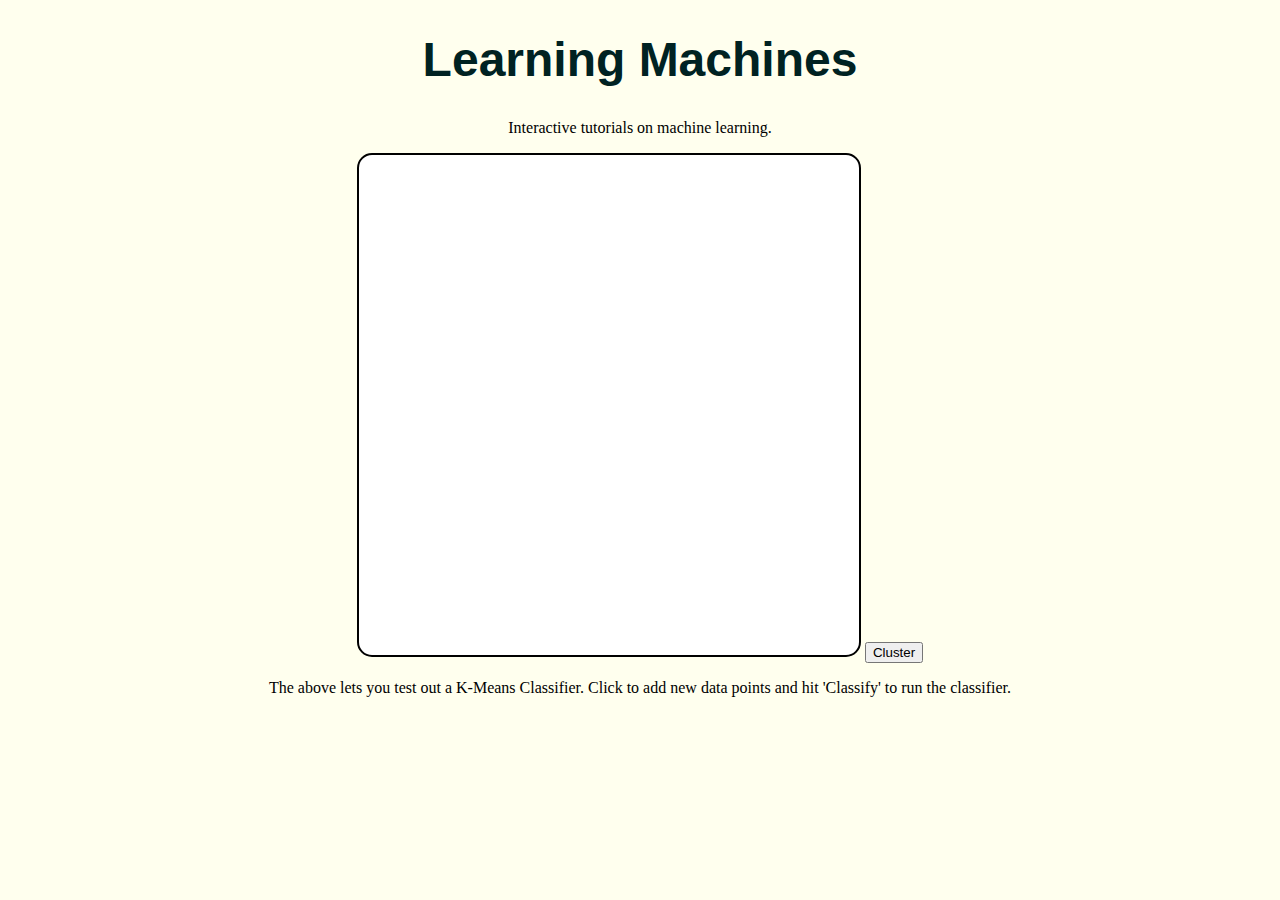
==== static/index.html @ cc194915 "A buggy proof of concept!" ====
<!DOCTYPE html>

<html>
<head>
  <title>Learning Machines - Interactive tutorials to learn machine learning</title>
  <meta http-equiv="content-type" content="text/html; charset=UTF-8">
  <link rel="stylesheet" type="text/css" href="css/main.css">
</head>

<body>
    <h1>Learning Machines</h1>

    <p>Interactive tutorials on machine learning.</p>
    
    <svg class="plot"></svg>

    <button type="button" onclick="clusterData()">Cluster</button>

    <p>
        The above lets you test out a K-Means Classifier. Click to
        add new data points and hit 'Classify' to run the classifier.
    </p>
</body>

<script src="https://d3js.org/d3.v4.min.js"></script>
<script src="https://ajax.googleapis.com/ajax/libs/jquery/3.1.0/jquery.min.js"></script>

<script>
    function drawCircle(x, y, size) {
        var plot = d3.select('svg');
        plot.append("circle")
            .attr('class', 'click-circle')
            .attr('cx', x)
            .attr('cy', y)
            .attr('r', size);
    }

    function colourClusters(clusters) {
        var plot = d3.select('svg');
        var i = 0;
        plot.selectAll("circle").selectAll(function() {
            d3.select(this).attr('class',
                clusters[i] == 0 ? 'red-circle' : 'blue-circle');
            i += 1;
        });
    }

    function getCoords() {
        var plot = d3.select('svg');
        let coords = [];
        plot.selectAll("circle").selectAll(function() {
            coords.push([
                parseFloat(d3.select(this).attr('cx')),
                parseFloat(d3.select(this).attr('cy'))
            ]);
        });

        return coords;
    }

    function clusterData() {
        var coords = getCoords();
        var body = JSON.stringify({ data: coords });

        d3.request('/models/kmeans')
            .post(body, (err, resp) => {
                var json_resp = JSON.parse(resp['responseText']);
                console.log(json_resp);
                colourClusters(json_resp);
            });

    }

    (function() {
        var plot = d3.select('svg');
        
        plot.on('click', function() {
            var coords = d3.mouse(this);
            drawCircle(coords[0], coords[1], 5);
        });
        
    })();
</script>
---- static/css/main.css ----
body {
    background-color: #ffffee;
    width: 80%;
    text-align: center;
    margin: 0 auto;
}

h1 {
    font-size: 3em;
    font-family:'Helvetica', 'Arial', 'Sans-Serif';
    color: #022;
}

h2, h3, h4, h5, h6 {
    font-family:'Helvetica', 'Arial', 'Sans-Serif';
    color: #404040;
}

.plot {
    background-color: #fff;
    width: 500px;
    height: 500px;
    border: 2px solid black;
    border-radius: 15px;
}

.click-circle {
    fill: black;
}

.red-circle {
    fill: red;
}

.blue-circle {
    fill: blue;
}
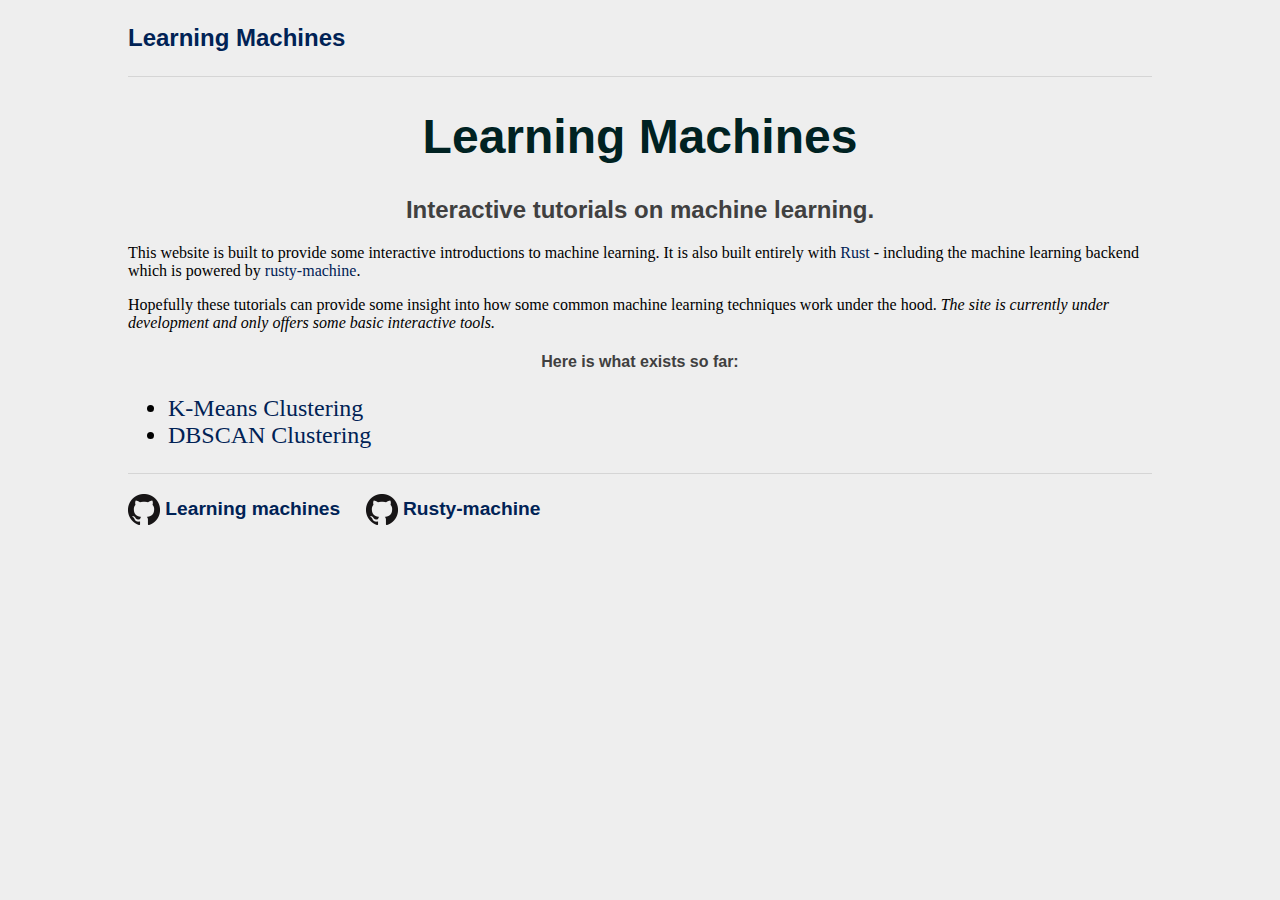
==== commit 1383c8aa: "Adding choice of k for K-means (rough)" ====
--- a/static/index.html
+++ b/static/index.html
@@ -7,77 +7,42 @@
   <link rel="stylesheet" type="text/css" href="css/main.css">
 </head>
 
+<nav>
+    <ul><li><a href="/">Learning Machines</a></li></ul>
+</nav>
+
 <body>
     <h1>Learning Machines</h1>
 
-    <p>Interactive tutorials on machine learning.</p>
+    <h2>Interactive tutorials on machine learning.</h2>
     
-    <svg class="plot"></svg>
-
-    <button type="button" onclick="clusterData()">Cluster</button>
+    <p>
+        This website is built to provide some interactive introductions to machine learning.
+        It is also built entirely with <a href="https://www.rust-lang.org/en-US/">Rust</a> - including the
+        machine learning backend which is powered by <a href="https://github.com/AtheMathmo/rusty-machine">rusty-machine</a>.
+    </p>
 
     <p>
-        The above lets you test out a K-Means Classifier. Click to
-        add new data points and hit 'Classify' to run the classifier.
+        Hopefully these tutorials can provide some insight into how some common machine learning
+        techniques work under the hood. <i>The site is currently under development and only offers
+        some basic interactive tools.</i> 
     </p>
+
+    <h4>Here is what exists so far:</h4>
+    <ul>
+        <li><a href="/kmeans.html">K-Means Clustering</a></li>
+        <li><a href="/dbscan.html">DBSCAN Clustering</a></li>
+    </ul>
+
 </body>
 
-<script src="https://d3js.org/d3.v4.min.js"></script>
-<script src="https://ajax.googleapis.com/ajax/libs/jquery/3.1.0/jquery.min.js"></script>
-
-<script>
-    function drawCircle(x, y, size) {
-        var plot = d3.select('svg');
-        plot.append("circle")
-            .attr('class', 'click-circle')
-            .attr('cx', x)
-            .attr('cy', y)
-            .attr('r', size);
-    }
-
-    function colourClusters(clusters) {
-        var plot = d3.select('svg');
-        var i = 0;
-        plot.selectAll("circle").selectAll(function() {
-            d3.select(this).attr('class',
-                clusters[i] == 0 ? 'red-circle' : 'blue-circle');
-            i += 1;
-        });
-    }
-
-    function getCoords() {
-        var plot = d3.select('svg');
-        let coords = [];
-        plot.selectAll("circle").selectAll(function() {
-            coords.push([
-                parseFloat(d3.select(this).attr('cx')),
-                parseFloat(d3.select(this).attr('cy'))
-            ]);
-        });
-
-        return coords;
-    }
-
-    function clusterData() {
-        var coords = getCoords();
-        var body = JSON.stringify({ data: coords });
-
-        d3.request('/models/kmeans')
-            .post(body, (err, resp) => {
-                var json_resp = JSON.parse(resp['responseText']);
-                console.log(json_resp);
-                colourClusters(json_resp);
-            });
-
-    }
-
-    (function() {
-        var plot = d3.select('svg');
-        
-        plot.on('click', function() {
-            var coords = d3.mouse(this);
-            drawCircle(coords[0], coords[1], 5);
-        });
-        
-    })();
-</script>
+<footer>
+    <ul>
+        <li>
+            <a href="https://github.com/AtheMathmo/learning-machines"><img src="assets/GitHub-Mark-32px.png"> Learning machines</a>
+        </li>
+        <li>
+            <a href="https://github.com/AtheMathmo/rusty-machine"><img src="assets/GitHub-Mark-32px.png"> Rusty-machine</a>
+        </li>
+    </ul>
+</footer>
--- a/static/css/main.css
+++ b/static/css/main.css
@@ -1,8 +1,37 @@
 body {
-    background-color: #ffffee;
+    background-color: #eeeeee;
     width: 80%;
     text-align: center;
     margin: 0 auto;
+}
+
+p {
+    text-align: left;
+}
+
+nav {
+    border-bottom: 1px solid #d5d5d5;
+}
+
+footer {
+    border-top: 1px solid #d5d5d5;
+    font-size: .8em;
+}
+
+nav ul, footer ul {
+    font-family:'Helvetica', 'Arial', 'Sans-Serif';
+    padding: 0px;
+    list-style: none;
+    font-weight: bold;
+}
+
+nav ul li, footer ul li {
+    display: inline;
+    margin-right: 20px;
+}
+
+footer ul li img {
+    vertical-align: middle;
 }
 
 h1 {
@@ -16,22 +45,25 @@
     color: #404040;
 }
 
+ul {
+    text-align: left;
+    font-size: 1.5em;
+}
+
+a {
+    text-decoration: none;
+    color: #025;
+}
+
+a:hover {
+    text-decoration: underline;
+}
+
 .plot {
     background-color: #fff;
     width: 500px;
     height: 500px;
     border: 2px solid black;
     border-radius: 15px;
+    display: block;
 }
-
-.click-circle {
-    fill: black;
-}
-
-.red-circle {
-    fill: red;
-}
-
-.blue-circle {
-    fill: blue;
-}
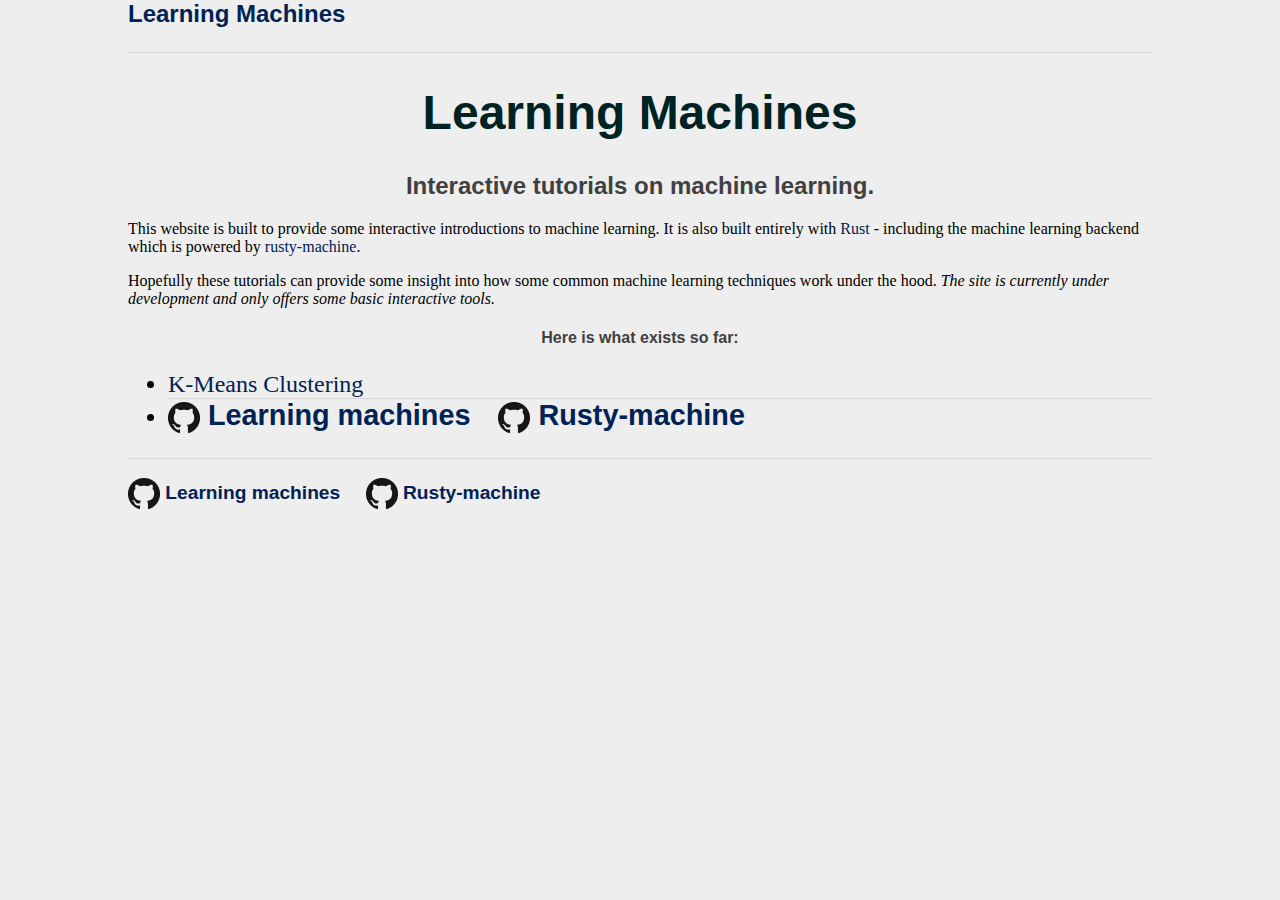
==== commit 85c9245a: "Templating (for development) and adding dbscan options" ====
--- a/static/index.html
+++ b/static/index.html
@@ -1,15 +1,4 @@
-<!DOCTYPE html>
-
-<html>
-<head>
-  <title>Learning Machines - Interactive tutorials to learn machine learning</title>
-  <meta http-equiv="content-type" content="text/html; charset=UTF-8">
-  <link rel="stylesheet" type="text/css" href="css/main.css">
-</head>
-
-<nav>
-    <ul><li><a href="/">Learning Machines</a></li></ul>
-</nav>
+<div w3-include-html="nav.html"></div>
 
 <body>
     <h1>Learning Machines</h1>
@@ -36,13 +25,9 @@
 
 </body>
 
-<footer>
-    <ul>
-        <li>
-            <a href="https://github.com/AtheMathmo/learning-machines"><img src="assets/GitHub-Mark-32px.png"> Learning machines</a>
-        </li>
-        <li>
-            <a href="https://github.com/AtheMathmo/rusty-machine"><img src="assets/GitHub-Mark-32px.png"> Rusty-machine</a>
-        </li>
-    </ul>
-</footer>
+<div w3-include-html="footer.html"></div>
+
+<script src="js/w3data.js"></script>
+<script>
+w3IncludeHTML();
+</script>
